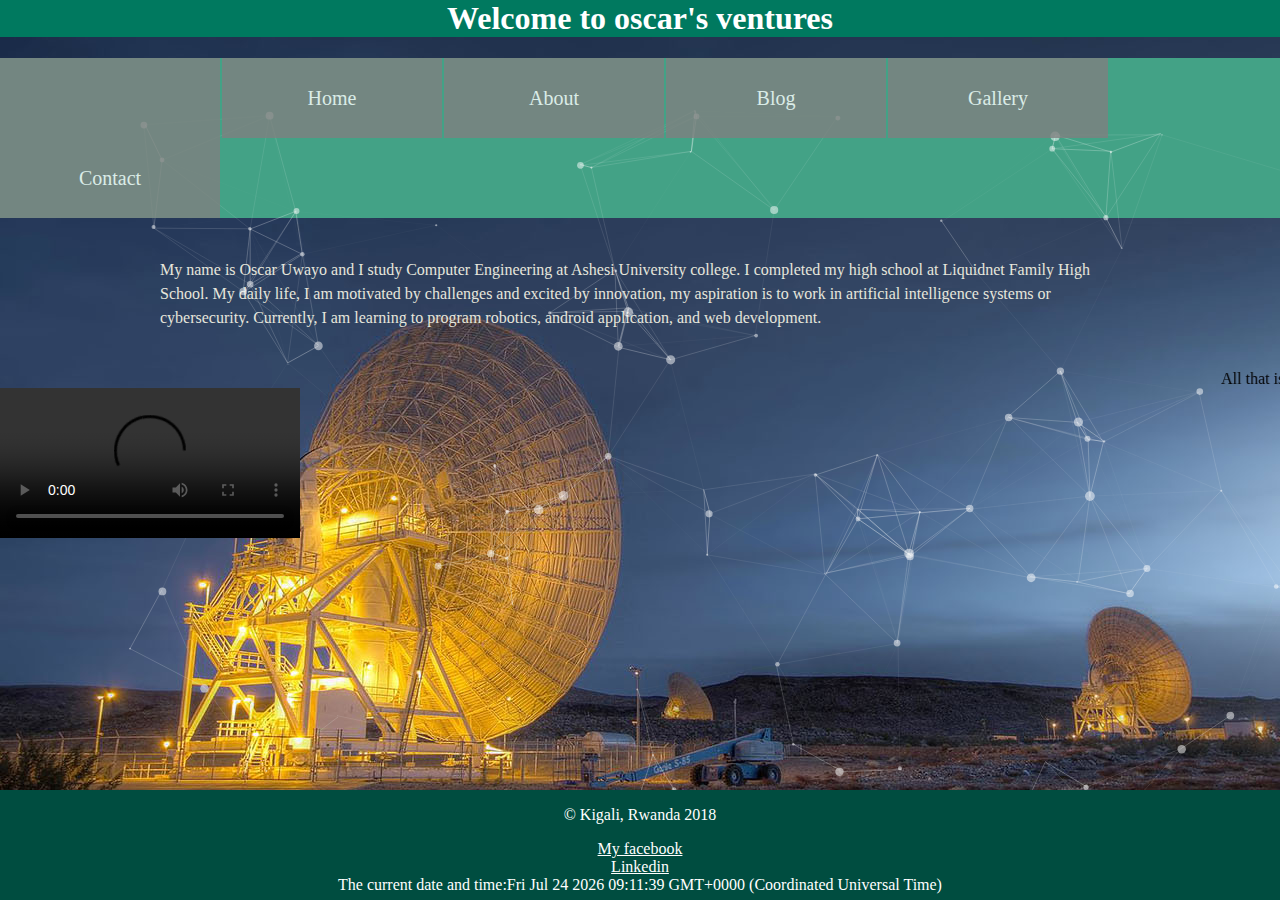
==== index.html @ 58bdd972 "change of name" ====
<!doctype>
<html lang="en">
<head>
<meta charset="UTF-8">
<title>Oscaruwayo</title>
<link rel="stylesheet" href="style.css">
<script src="https://ajax.googleapis.com/ajax/libs/jquery/3.3.1/jquery.min.js"></script>

</head>
<body >
<div id="particles-js"></div>
<script type="text/javascript" src="particles.js"></script>
<script type="text/javascript" src="app.js"></script>
<header>
<h1>Welcome to oscar's ventures<h1>
</header>
<nav>
  <ul>
  <li><a href="#"><li>Home</li></a>
  <nav><li><a href="About.html">About</li></a></nav>
  <nav><li><a href="Blog.html">Blog</li></a></nav>
  <nav><li><a href="Gallery.html">Gallery</a></li></nav>
  <li><a>Contact</a>
    <ul>
        <li><a>Map</a></li>
        <li><a>Directions</a></li>
    </ul>
 </li>
  
  </ul>
  <div class="handle">Menu</div>
 </nav>
 <section>
 My name is Oscar Uwayo and I study Computer Engineering at Ashesi University college. 
 I completed my high school at Liquidnet Family High School. 
 My daily life, I am motivated by challenges and excited by innovation, 
 my aspiration is to work in artificial intelligence systems or cybersecurity.
 Currently, I am learning to program robotics, android application, and web development. 
 </section>
 <marquee><p2 style="color:black"> All that is beautiful is not complex, and all that is useful is simple.</p2></marquee>
 
 <video width="300" controls>
 <source src="video.mp4" type="video/mp4" class="center">
 </video>
 
 
 <script>
 $('.handle').on('click',function(){
 $('nav ul').toggleClass('showing');
 });
 </script>
 <div id="footer">
 <p>&copy; Kigali, Rwanda 2018 </p>
 <a href="https://www.facebook.com/">My facebook </a><br>
<a href="www.linkedin.com/in/oscar-uwayo-591626bb">Linkedin</a><br>
 <script>
document.write("The current date and time:");
var time= new Date();
document.write(time);
</script>
</div> 
 </body>
 </html>
---- style.css ----
body{
background:url('space.jpg');
backgroung-size:cover;
font-family:Arial;
margin:0;
padding:0;
font-family: sans-serf;
}
#particles-js{
	     
            left: 100px;
            top: 100px;
            width: 100%;
            height: 100%;
            
			position: fixed;
	
	
	background:georgian;
	
}
header{
background: #00795f;
width:100%
padding:40px 0;
color:white;
text-align:center;
}
a{
	text-decolation:none;
	color:inherit;
}
nav ul{
	background-color:#43a286;
	overflow:hidden;
	color:white;
	padding:0;
	text-align:center;
	margin:0;
	-webkit-transition: max-height 0.4s;
	-ms-transition: max-height 0.4s;
	-moz-transition: max-height 0.4s;
	-o-transition: max-height 0.4s;
	transition: max-height 0.4s;
}
nav ul li{
	display:inline-block;
	padding:20px;
}
nav ul li:hover{
	background-color:#399077;
}
section{
	color:rgb(230,230,220);
	line-height:1.5em;
	font-size:1em;
	padding:40px;
	width:75%;
	margin: 0 auto;
}
.handle{
	width:100%;
	background:#005c48;
	text-align:left;
	box-sixing:border-box;
	padding:15px 10px;
	cursor:pointer;
	color:white;
	display:none;
	
	
}
@media screen and (max-width:580px){
	nav ul{
		max-height:0;
	}
	.showing{
		max-height:fit-content;
	}
	nav ul li{
		magin-bottom:15px;
		box-sixing:border-box;
		width:100%;
		padding:15px;
		text-align:left;
	}
	.handle{
		display:block;
	}
}
#footer{
	height:110px;
	width:100%;
	color:#fff;
	background-color:#004d40;
	text-align:center;
	position:absolute;
	bottom:0;
}

ul li{
	float:left;
	width:180px;
	height:40px;
	background-color:gray;
	opacity:.8;
	line-height:40px;
	text-align:center;
	font-size:20px;
	margin-right:2px;

}
ul li a{
	text-decoration:none;
	color:white;
	display:block;
}
ul li a:hover{
	background-color:green;
}
ul li ul li{
	display:none;
}
ul li:hover ul li{
	display:block;
}
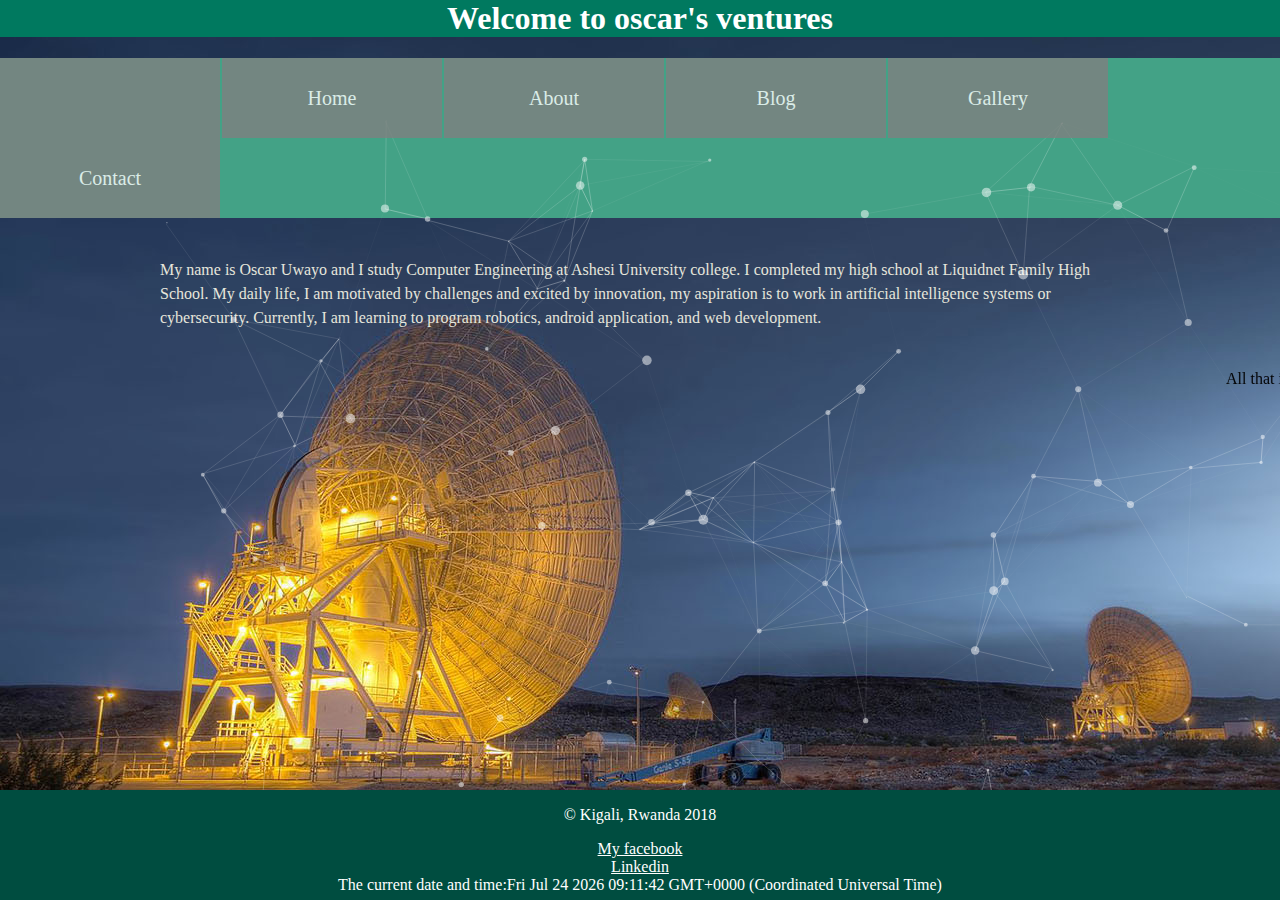
==== commit df13c493: "video removed" ====
--- a/index.html
+++ b/index.html
@@ -39,11 +39,6 @@
  </section>
  <marquee><p2 style="color:black"> All that is beautiful is not complex, and all that is useful is simple.</p2></marquee>
  
- <video width="300" controls>
- <source src="video.mp4" type="video/mp4" class="center">
- </video>
- 
- 
  <script>
  $('.handle').on('click',function(){
  $('nav ul').toggleClass('showing');
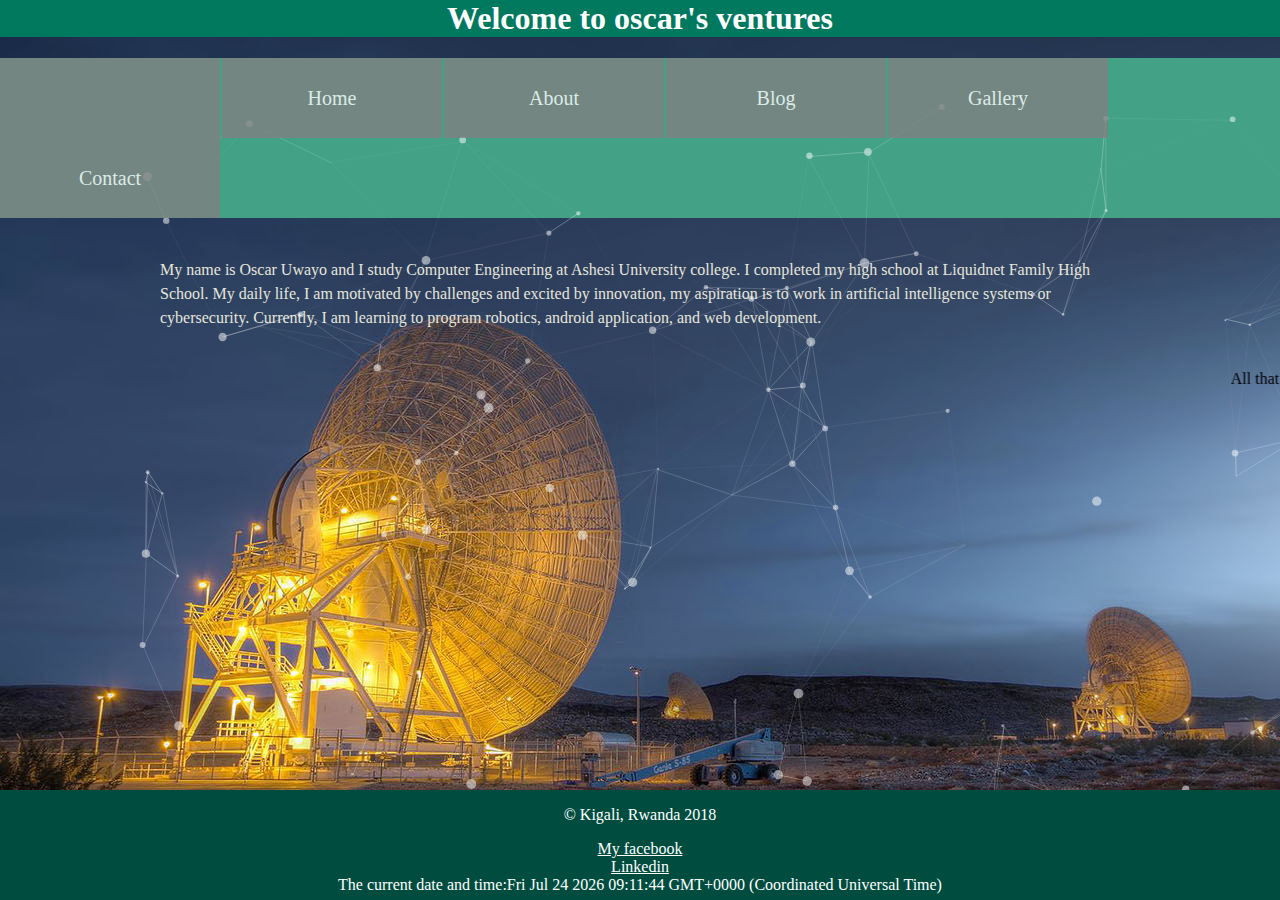
==== commit 8ac10ee0: "first commit" ====
--- a/index.html
+++ b/index.html
@@ -20,12 +20,12 @@
   <nav><li><a href="About.html">About</li></a></nav>
   <nav><li><a href="Blog.html">Blog</li></a></nav>
   <nav><li><a href="Gallery.html">Gallery</a></li></nav>
-  <li><a>Contact</a>
+  <nav><li><a href="Contact.html">Contact</a>
     <ul>
         <li><a>Map</a></li>
         <li><a>Directions</a></li>
     </ul>
- </li>
+ </li></nav>
   
   </ul>
   <div class="handle">Menu</div>
@@ -47,7 +47,7 @@
  <div id="footer">
  <p>&copy; Kigali, Rwanda 2018 </p>
  <a href="https://www.facebook.com/">My facebook </a><br>
-<a href="www.linkedin.com/in/oscar-uwayo-591626bb">Linkedin</a><br>
+<a href="https://www.linkedin.com/in/oscar-uwayo">Linkedin</a><br>
  <script>
 document.write("The current date and time:");
 var time= new Date();
